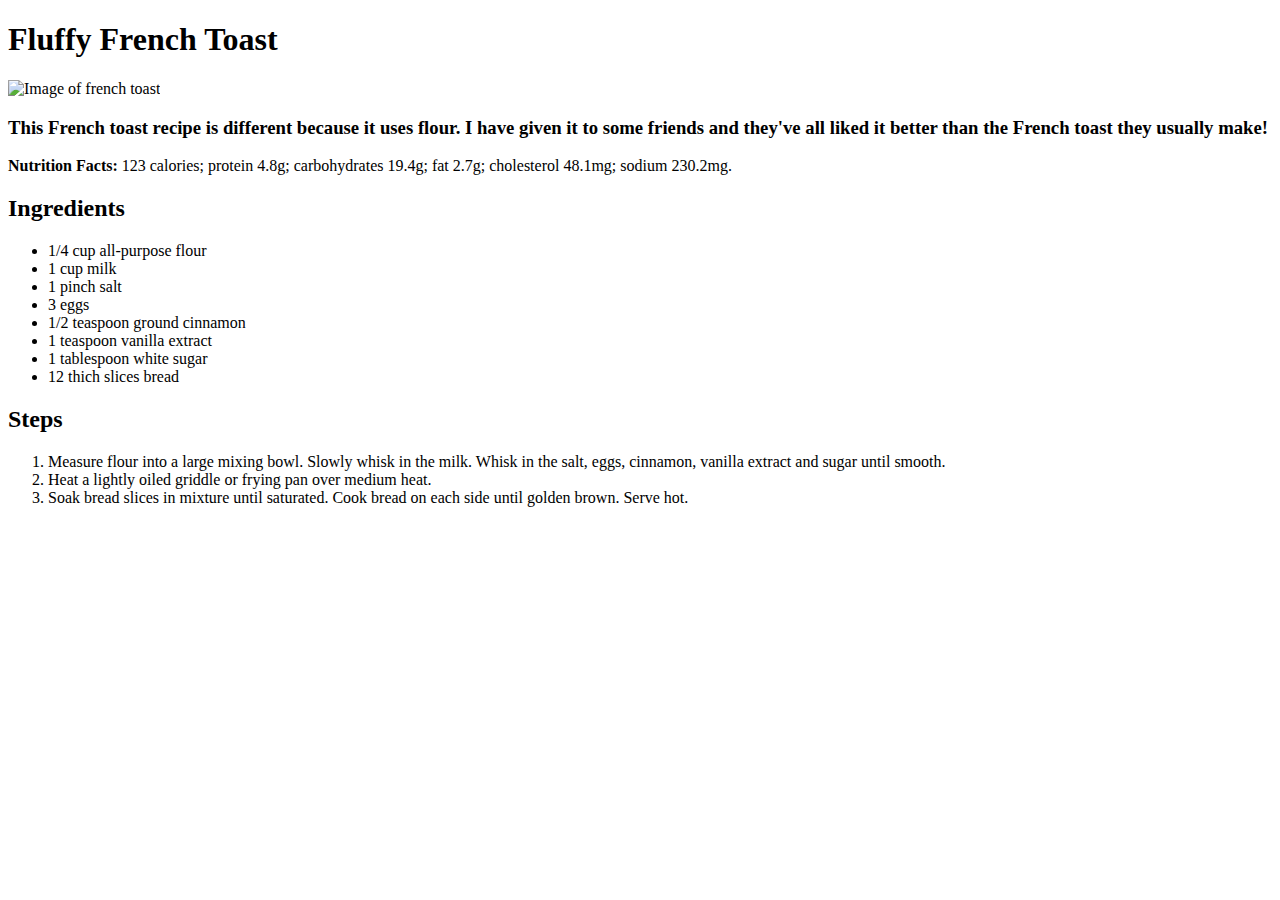
==== recipes/frenchtoast.html @ ac9d37bc "Add recipes directory" ====
<!DOCTYPE html>
<html>
    <head>
        <meta charset="UTF-8">
        <title>French Toast Recipe</title>
    </head>
    <body>
        <h1>Fluffy French Toast</h1>
        <img height="200px" alt="Image of french toast" src="https://imagesvc.meredithcorp.io/v3/mm/image?url=https%3A%2F%2Fstatic.onecms.io%2Fwp-content%2Fuploads%2Fsites%2F43%2F2020%2F02%2Ffluffy-french-toast.jpg">
        <h3>This French toast recipe is different because it uses flour. I have given it to some friends and they've all liked it better than the French toast they usually make!</h3>
        <p><strong>Nutrition Facts:</strong> 123 calories; protein 4.8g; carbohydrates 19.4g; fat 2.7g; cholesterol 48.1mg; sodium 230.2mg.</p>
        <h2>Ingredients</h2>
        <ul>
            <li>1/4 cup all-purpose flour</li>
            <li>1 cup milk</li>
            <li>1 pinch salt</li>
            <li>3 eggs</li>
            <li>1/2 teaspoon ground cinnamon</li>
            <li>1 teaspoon vanilla extract</li>
            <li>1 tablespoon white sugar</li>
            <li>12 thich slices bread</li>
        </ul>
        <h2>Steps</h2>
        <ol>
            <li>Measure flour into a large mixing bowl. Slowly whisk in the milk. Whisk in the salt, eggs, cinnamon, vanilla extract and sugar until smooth.</li>
            <li>Heat a lightly oiled griddle or frying pan over medium heat.</li>
            <li>Soak bread slices in mixture until saturated. Cook bread on each side until golden brown. Serve hot.</li>
        </ol>
    </body>
</html>
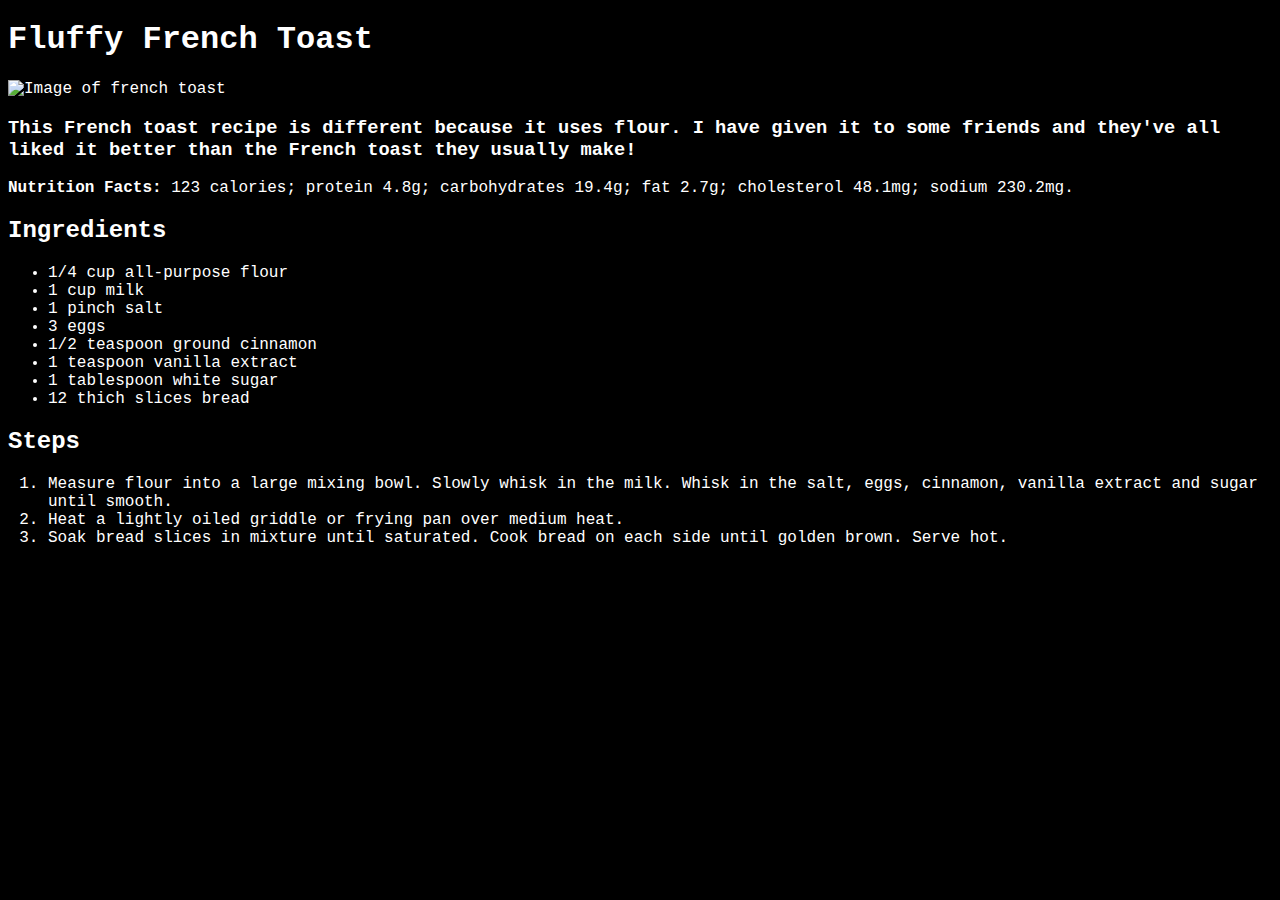
==== commit 4b084556: "Edit all files" ====
--- a/recipes/frenchtoast.html
+++ b/recipes/frenchtoast.html
@@ -3,6 +3,7 @@
     <head>
         <meta charset="UTF-8">
         <title>French Toast Recipe</title>
+        <link rel="stylesheet" href="style.css">
     </head>
     <body>
         <h1>Fluffy French Toast</h1>
--- a/recipes/style.css
+++ b/recipes/style.css
@@ -0,0 +1,5 @@
+* {
+    background-color: black;
+    color: white;
+    font-family: 'Courier New', Courier, monospace;
+}